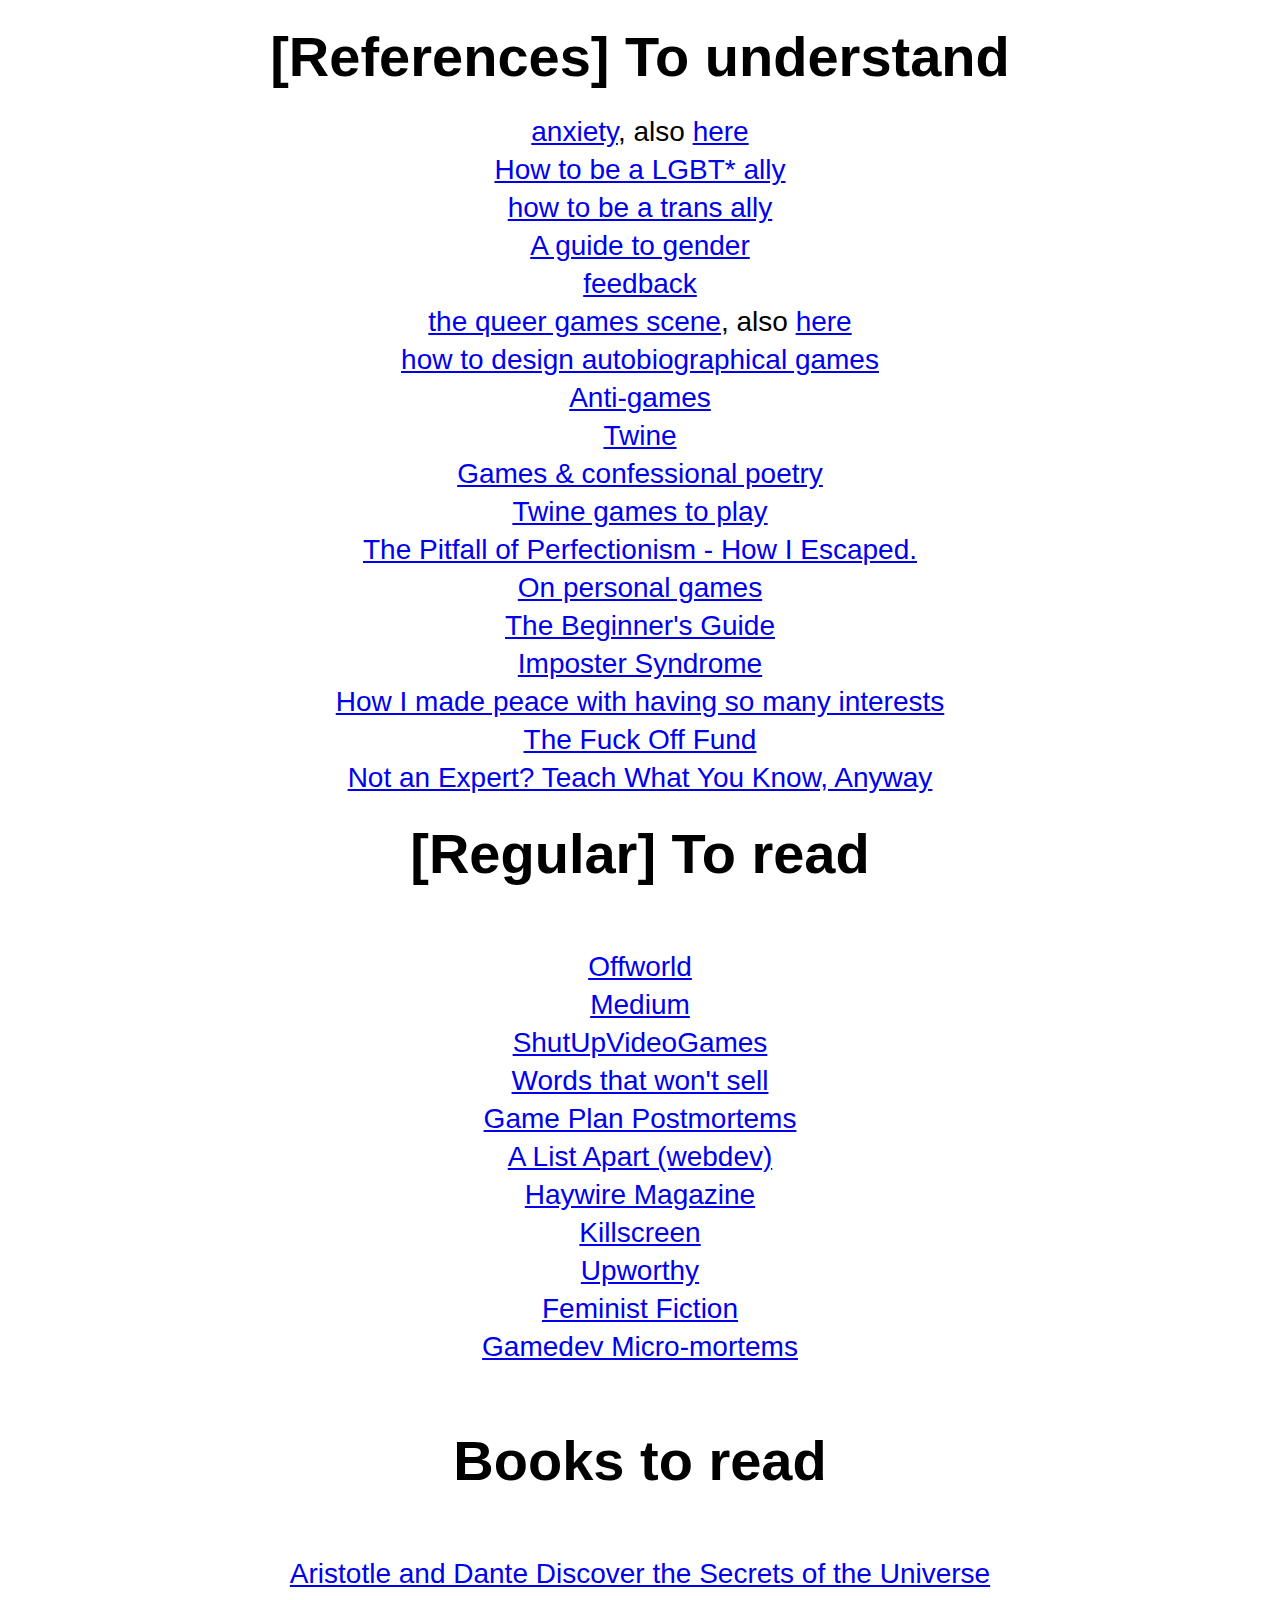
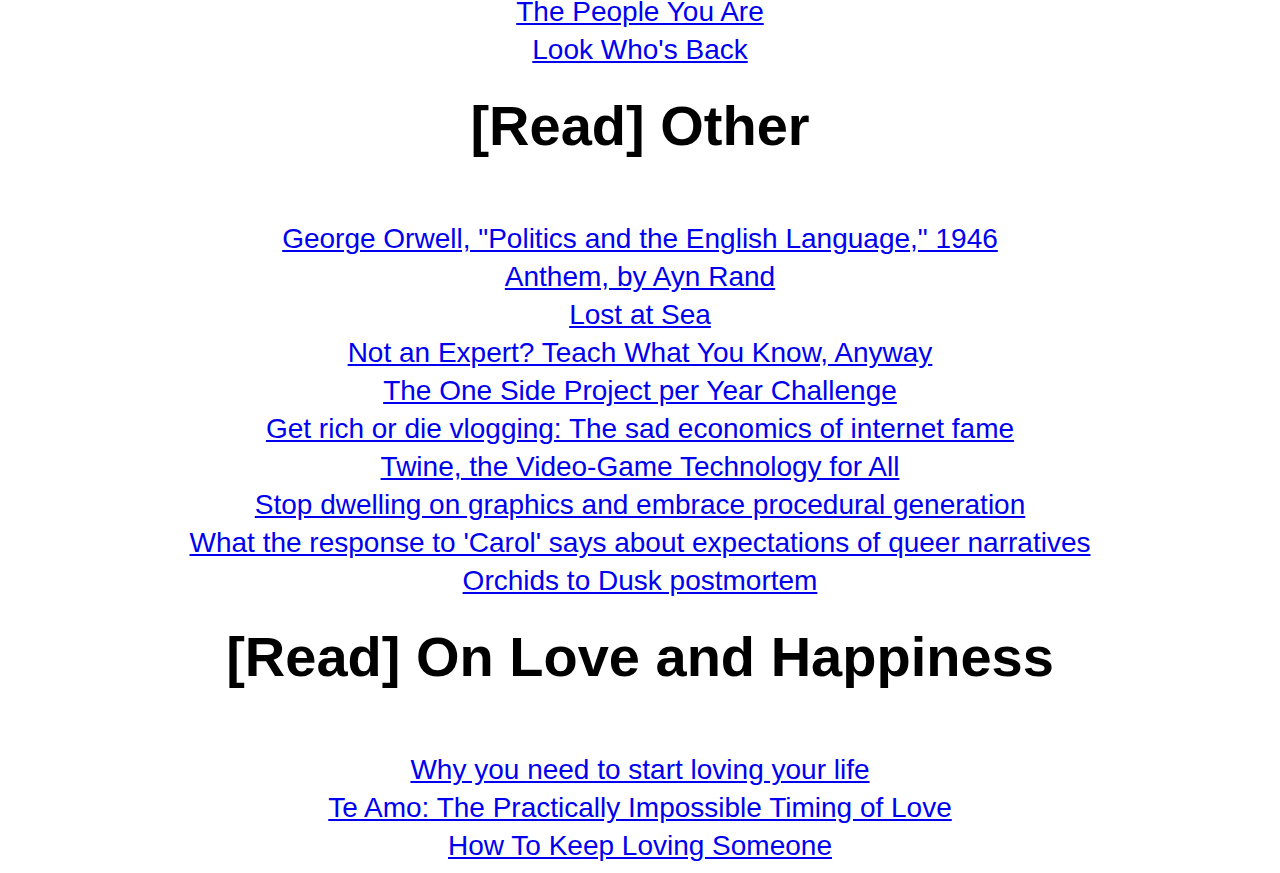
==== archive.html @ 0b16e28a "Started putting in articles" ====
<!DOCTYPE HTML>
 <link rel="stylesheet" type="text/css" href="style.css">
<html>
<body>
<h1>[References] To understand</h1>
<a href="http://www.vice.com/en_uk/read/anxiety-and-me-189?utm_source=Facebook&utm_campaign=viceuk&utm_medium=organic">anxiety</a>, also
<a href="http://ncase.me/neurons/">here</a>
<br/>
<a href="http://hellagaysonofhades.co.vu/post/82485950785/thisiskatsblog-bodysexgender">How to be a LGBT* ally</a>
<br/>
<a href="https://medium.com/matter/real-talk-with-trans-people-57b9aa3b91a8">how to be a trans ally</a>
<br/>
<a href="http://www.guidetogender.com/">A guide to gender</a>
<br/>
<a href="https://42floors.com/blog/startups/thirty-percent-feedback">feedback</a>
<br/>
<a href="http://www.polygon.com/features/2013/5/24/4341042/the-queer-games-scene">the queer games scene</a>, also
<a href="https://www.youtube.com/watch?feature=youtu.be&v=XQB5snyJfXk&app=desktop">here</a>
<br/>
<a href="http://leavingmundania.com/2015/03/30/designing-autobiographical-games/">how to design autobiographical games</a>
<br/>
<a href="http://killscreendaily.com/articles/year-anti-games/">Anti-games</a>
<br/>
<a href="http://www.lizengland.com/blog/2015/03/what-is-twine-for-developers/">Twine</a>
<br/>
<a href="http://killscreendaily.com/articles/games-could-learn-thing-or-two-confessional-poetrys-history/?utm_content=bufferaba71&utm_medium=social&utm_source=twitter.com&utm_campaign=buffer">Games & confessional poetry</a>
<br/>
<a href="http://verhoevenv.github.io/curated-if-list/">Twine games to play</a>
<br/>
<a href="https://medium.com/@richelledevoe/the-pitfall-of-perfectionism-and-how-i-escaped-fb283f71be82#.stcnzhm12">The Pitfall of Perfectionism - How I Escaped.</a>
<br/>
<a href="http://www.telegraph.co.uk/gaming/what-to-play/personal-issues-inside-the-fascinating-world-of-interactive-biog/">On personal games</a>
<br/>
<a href="http://ellaguro.blogspot.co.uk/2016/01/the-beginners-guide-and-videogame.html">The Beginner's Guide</a>
<br/>
<a href="http://www.polygon.com/features/2016/1/22/10776792/imposter-syndrome-game-developers-who-feel-like-frauds">Imposter Syndrome</a>
<br/>
<a href="https://medium.com/@bernadettecay/how-i-made-peace-with-having-so-many-interests-871a3d8be1e5#.6gr8j7xbf">How I made peace with having so many interests</a>
<br/>
<a href="https://thebillfold.com/a-story-of-a-fuck-off-fund-648401263659#.x19rtatwv">The Fuck Off Fund</a>
<br/>
<a href="https://medium.com/@jeffgoins/not-an-expert-teach-what-you-know-anyway-c3a43d013bd3#.594bivdsw">Not an Expert? Teach What You Know, Anyway</a>

<h1>[Regular] To read</h1>
<br/>
<a href="http://offworld.com/">Offworld</a>
<br/>
<a href="https://medium.com/">Medium</a>
<br/>
<a href="https://shutupvideogames.wordpress.com/">ShutUpVideoGames</a>
<br/>
<a href="http://www.wordsthatwontsell.com/">Words that won't sell</a>
<br/>
<a href="http://animalnewyork.com/tag/game-plan/">Game Plan Postmortems</a>
<br/>
<a href="http://alistapart.com/">A List Apart (webdev)</a>
<br/>
<a href="http://www.haywiremag.com/">Haywire Magazine</a>
<br/>
<a href="http://killscreendaily.com/">Killscreen</a>
<br/>
<a href="http://www.upworthy.com/">Upworthy</a>
<br/>
<a href="http://feministfiction.com/">Feminist Fiction</a>
<br/>
<a href="http://ctrl500.com/">Gamedev Micro-mortems</a>
<br/>
<a href="#"></a>
<br/>
<a href="#"></a>

<h1>Books to read</h1>
<br/>
<a href="http://www.bookdepository.com/Aristotle-Dante-Discover-Secrets-Universe-Benjamin-Alire-Saenz/9781442408937">Aristotle and Dante Discover the Secrets of the Universe</a>
<br/>
<a href="http://www.bookdepository.com/People-You-Are-Rita-Carter/9780349139968">The People You Are</a>
<br/>
<a href="http://www.bookdepository.com/Look-Whos-Back-Timur-Vermes/9780857052926?b=-3&t=-21#Reviews-21">Look Who's Back</a>

<h1>[Read] Other</h1>
<br/>
<a href="https://www.mtholyoke.edu/acad/intrel/orwell46.htm">George Orwell, "Politics and the English Language," 1946</a>
<br/>
<a href="http://www.gutenberg.org/files/1250/1250-h/1250-h.htm">Anthem, by Ayn Rand</a>
<br/>
<a href="http://www.bookdepository.com/Lost-at-Sea-Bryan-OMalley/9781932664164">Lost at Sea</a>
<br/>
<a href="https://medium.com/@jeffgoins/not-an-expert-teach-what-you-know-anyway-c3a43d013bd3#.8uoz6bryh">Not an Expert? Teach What You Know, Anyway</a>
<br/>
<a href="https://medium.com/life-learning/the-one-side-project-per-year-challenge-fa3c64a48da6#.5mj9mgt2w">The One Side Project per Year Challenge</a>
<br/>
<a href="http://fusion.net/story/244545/famous-and-broke-on-youtube-instagram-social-media/">Get rich or die vlogging: The sad economics of internet fame</a>
<br/>
<a href="http://www.nytimes.com/2014/11/23/magazine/twine-the-video-game-technology-for-all.html">Twine, the Video-Game Technology for All</a>
<br/>
<a href="http://www.polygon.com/2013/12/10/5192058/opinion-stop-dwelling-on-graphics-and-embrace-procedural-generation">Stop dwelling on graphics and embrace procedural generation</a>
<br/>
<a href="https://theouttake.net/what-the-response-to-carol-says-about-expectations-of-queer-narratives-f288a08cbc24#.fyxjz8pkt">What the response to 'Carol' says about expectations of queer narratives</a>
<br/>
<a href="https://medium.com/ko-op-words/orchids-to-dusk-post-mortem-part-2-f038a1fe3967#.qscgeznwl">Orchids to Dusk postmortem</a>


<h1>[Read] On Love and Happiness</h1>
<br/>
<a href="https://medium.com/keep-learning-keep-growing/why-you-need-to-start-loving-your-life-464110996234#.budxbc9gm">Why you need to start loving your life</a>
<br/>
<a href="https://human.parts/te-amo-the-practically-impossible-timing-of-love-72a1281365d6#.wbbnsy39x">Te Amo: The Practically Impossible Timing of Love</a>
<br/>
<a href="https://medium.com/life-tips/how-to-keep-loving-someone-8bf33c94d9e0#.p4w5isd8j">How To Keep Loving Someone</a>

<!-- template -->
<br/>
<a href="#"></a>


</body>
</html>
---- style.css ----
h3 {
	color:blue;
	font-size:48px;
}

body {
	text-align:center;
	font-family:Garamond,sans-serif;
	font-size:28px;
	line-height:38px;
}
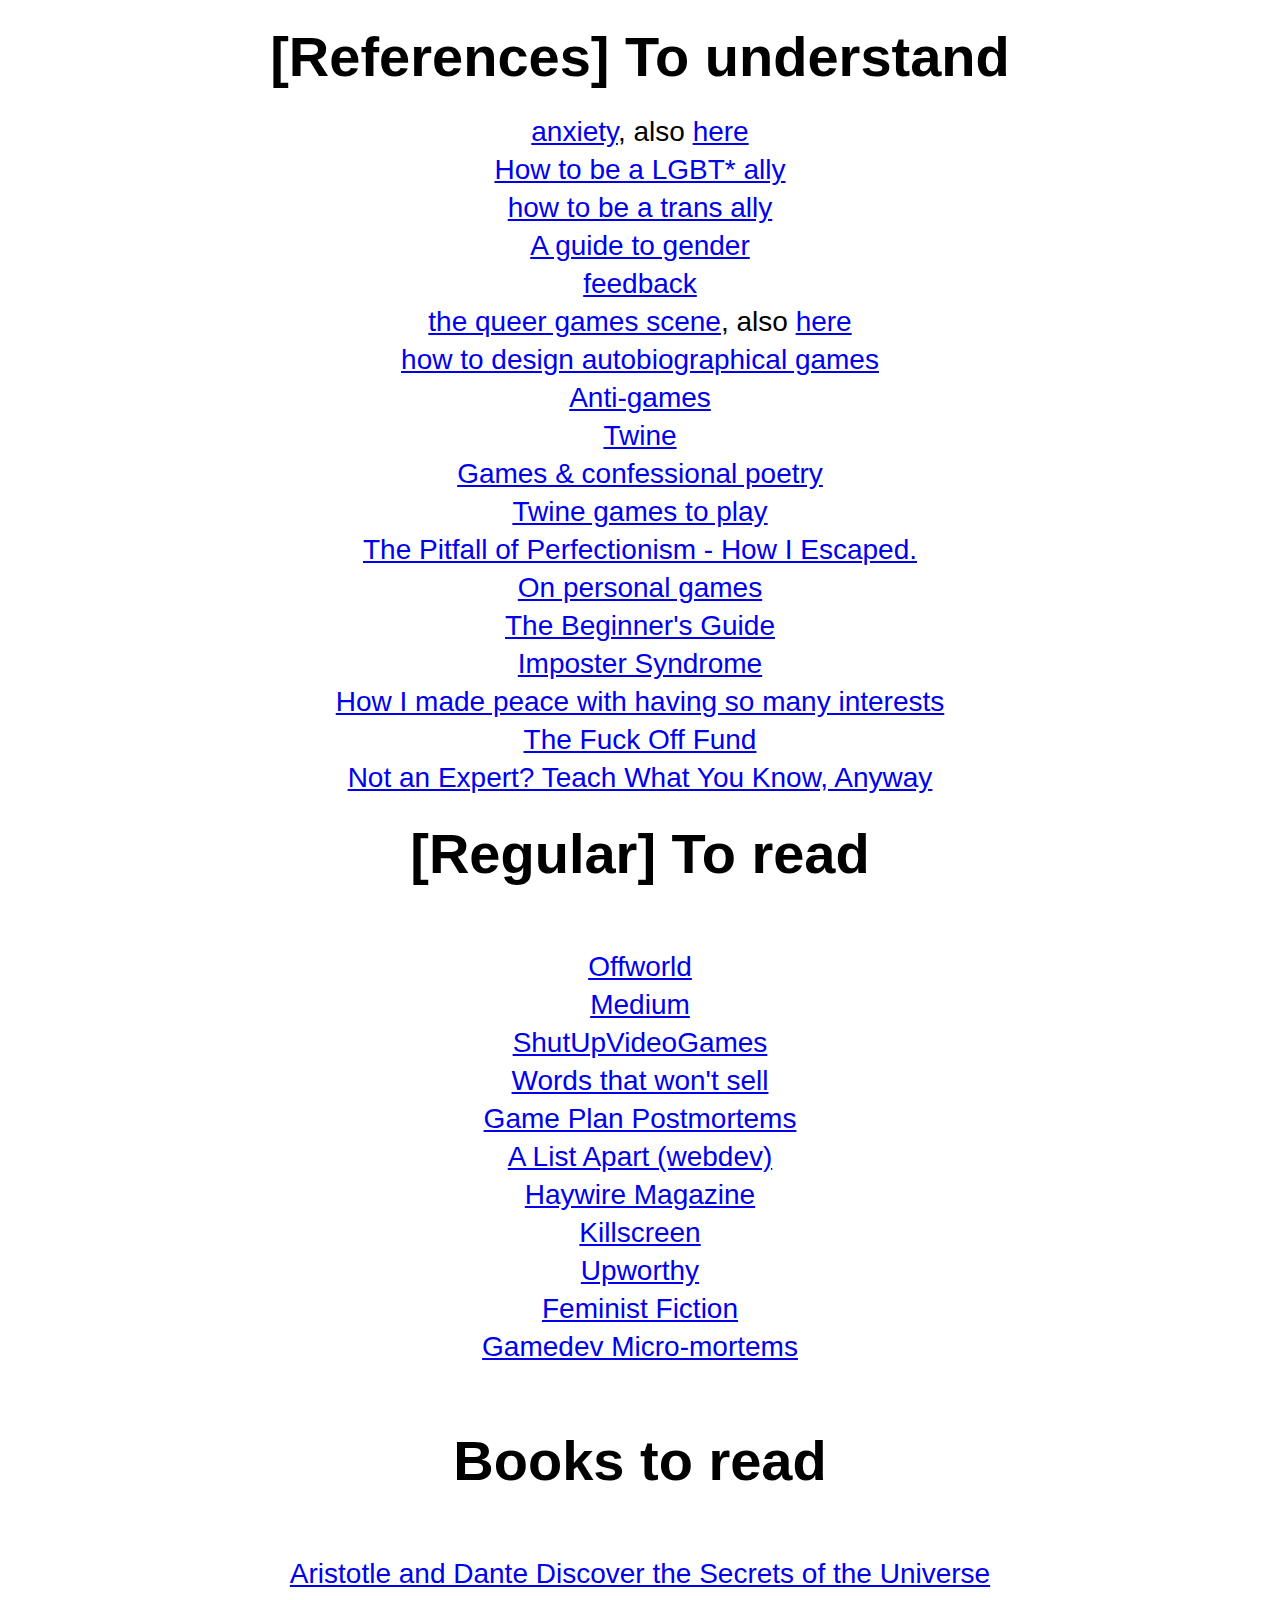
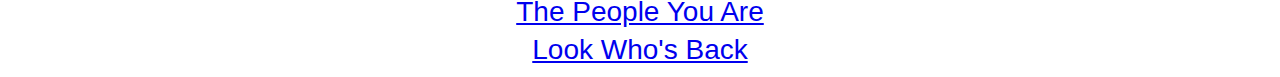
==== commit b923abca: "Major link & image dump" ====
--- a/archive.html
+++ b/archive.html
@@ -76,7 +76,7 @@
 <a href="http://www.bookdepository.com/People-You-Are-Rita-Carter/9780349139968">The People You Are</a>
 <br/>
 <a href="http://www.bookdepository.com/Look-Whos-Back-Timur-Vermes/9780857052926?b=-3&t=-21#Reviews-21">Look Who's Back</a>
-
+<!--
 <h1>[Read] Other</h1>
 <br/>
 <a href="https://www.mtholyoke.edu/acad/intrel/orwell46.htm">George Orwell, "Politics and the English Language," 1946</a>
@@ -106,7 +106,7 @@
 <br/>
 <a href="https://human.parts/te-amo-the-practically-impossible-timing-of-love-72a1281365d6#.wbbnsy39x">Te Amo: The Practically Impossible Timing of Love</a>
 <br/>
-<a href="https://medium.com/life-tips/how-to-keep-loving-someone-8bf33c94d9e0#.p4w5isd8j">How To Keep Loving Someone</a>
+<a href="https://medium.com/life-tips/how-to-keep-loving-someone-8bf33c94d9e0#.p4w5isd8j">How To Keep Loving Someone</a>-->
 
 <!-- template -->
 <br/>
